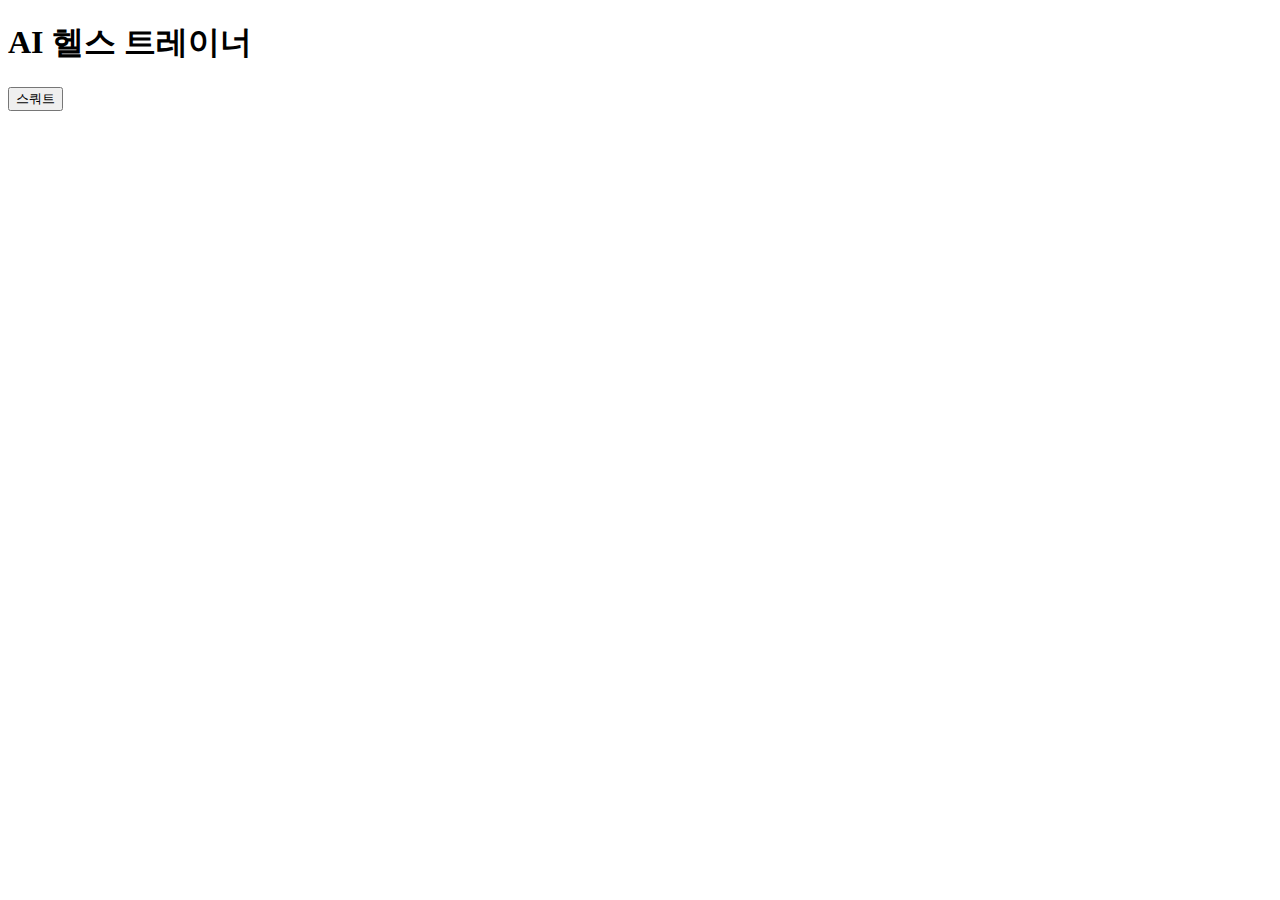
==== index.html @ a7dc2b90 "plus squat" ====
<!DOCTYPE html>
<html lang="en">
<head>
    <meta charset="UTF-8">
    <meta http-equiv="X-UA-Compatible" content="IE=edge">
    <meta name="viewport" content="width=device-width, initial-scale=1.0">
    <title>AI 헬스 트레이너</title>

</head>
<body>
    <h1>AI 헬스 트레이너</h1>
    <input type="button"  value="스쿼트" onclick="location.href='squat.html'">
</body>
</html>
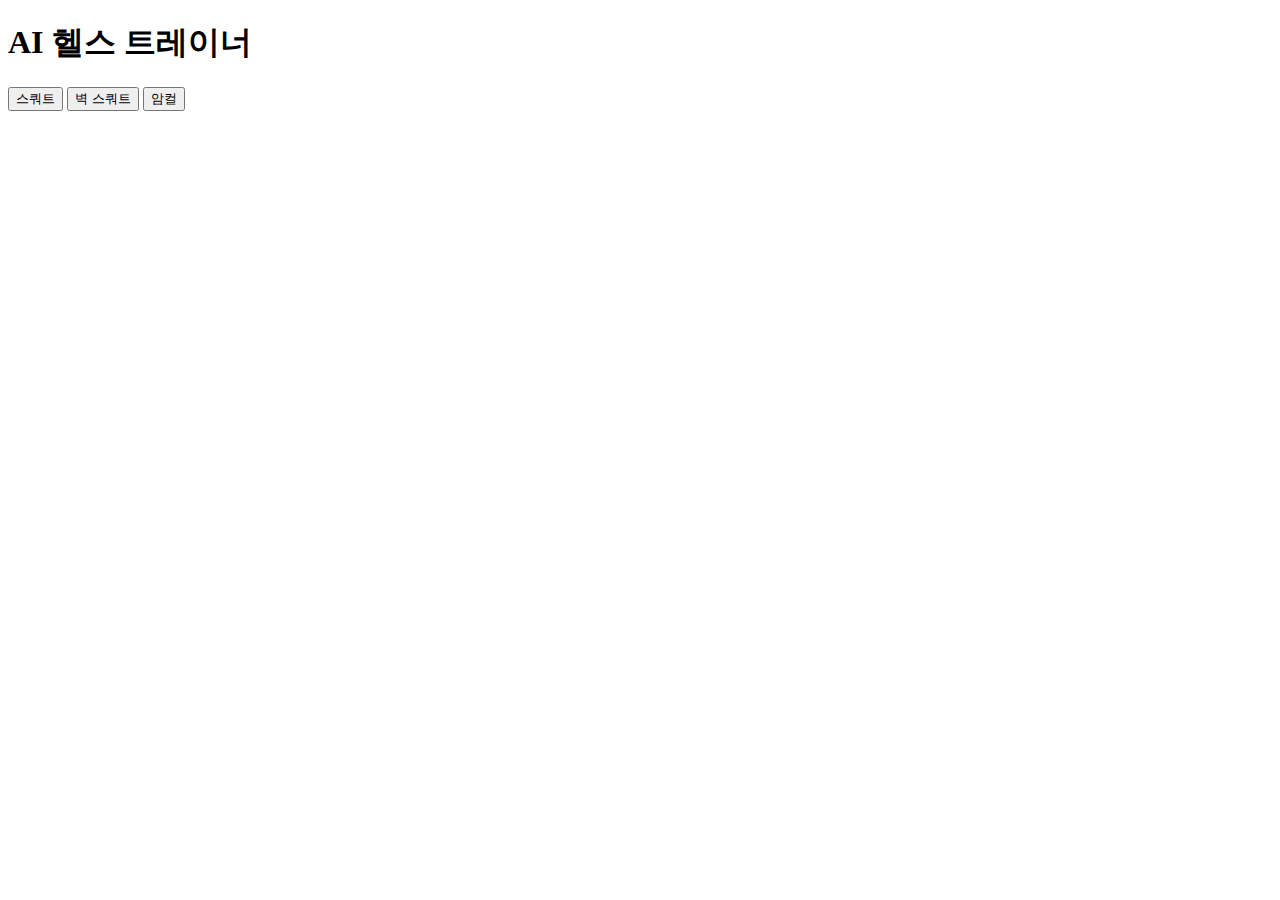
==== commit 0a6a53c7: "change workout" ====
--- a/index.html
+++ b/index.html
@@ -1,14 +1,22 @@
 <!DOCTYPE html>
-<html lang="en">
+<html lang="ko">
 <head>
     <meta charset="UTF-8">
     <meta http-equiv="X-UA-Compatible" content="IE=edge">
     <meta name="viewport" content="width=device-width, initial-scale=1.0">
     <title>AI 헬스 트레이너</title>
+    <link rel="stylesheet" href="style_index.css">
 
 </head>
 <body>
     <h1>AI 헬스 트레이너</h1>
-    <input type="button"  value="스쿼트" onclick="location.href='squat.html'">
+
+
+    <div class="find-btn">
+        <button type="button" class="find-btn1" onclick="location.href='squat.html'">스쿼트</button>
+        <button type="button" class="find-btn1" onclick="location.href='wall squat.html'">벽 스쿼트</button>
+        <button type="button" class="find-btn1" onclick="location.href='curl.html'">암컬</button>
+    </div>
+   
 </body>
 </html>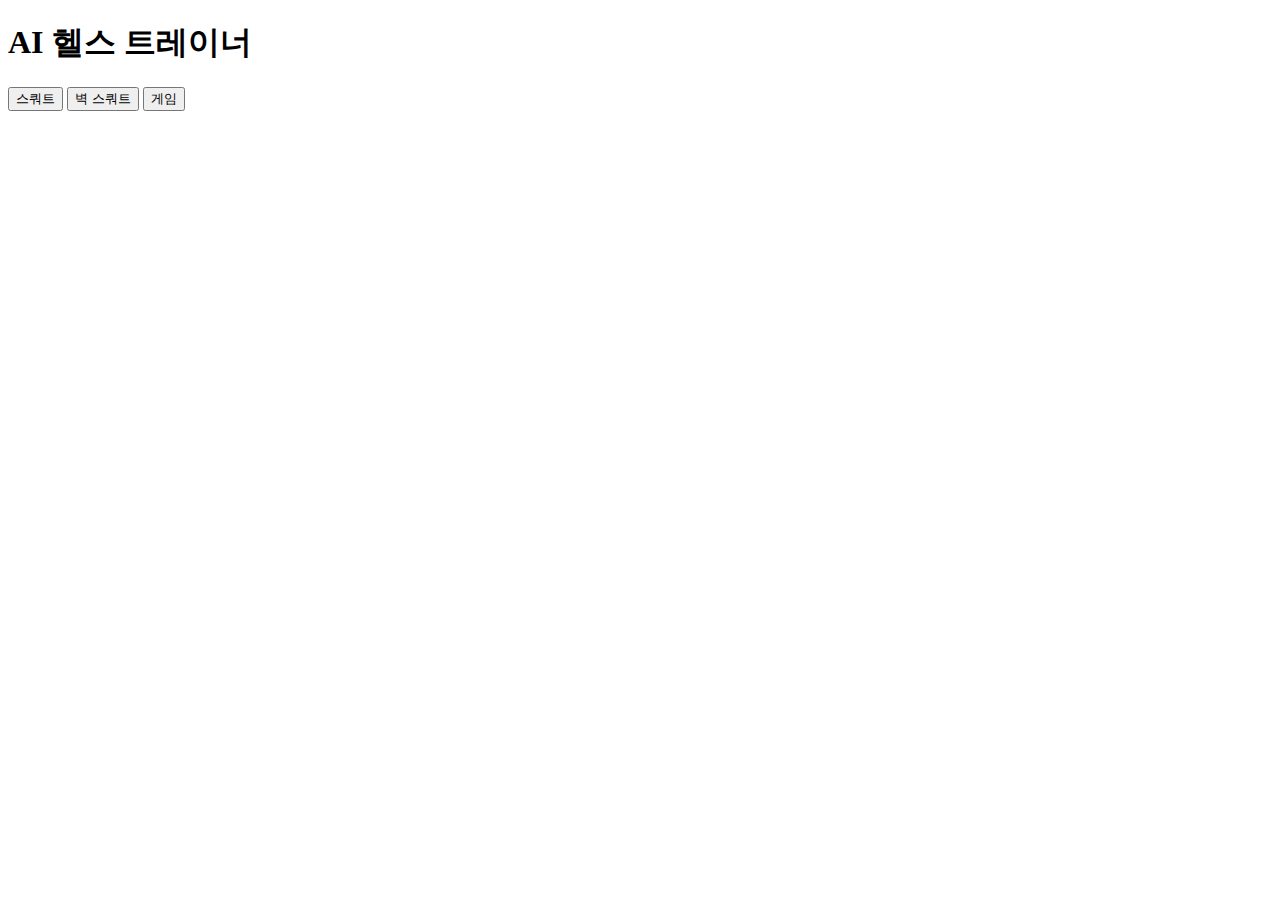
==== commit c2cbc7ba: "delete curl" ====
--- a/index.html
+++ b/index.html
@@ -15,7 +15,7 @@
     <div class="find-btn">
         <button type="button" class="find-btn1" onclick="location.href='squat.html'">스쿼트</button>
         <button type="button" class="find-btn1" onclick="location.href='wall squat.html'">벽 스쿼트</button>
-        <button type="button" class="find-btn1" onclick="location.href='curl.html'">암컬</button>
+        <button type="button" class="find-btn1" onclick="location.href='dino.html'">게임</button>
     </div>
    
 </body>
